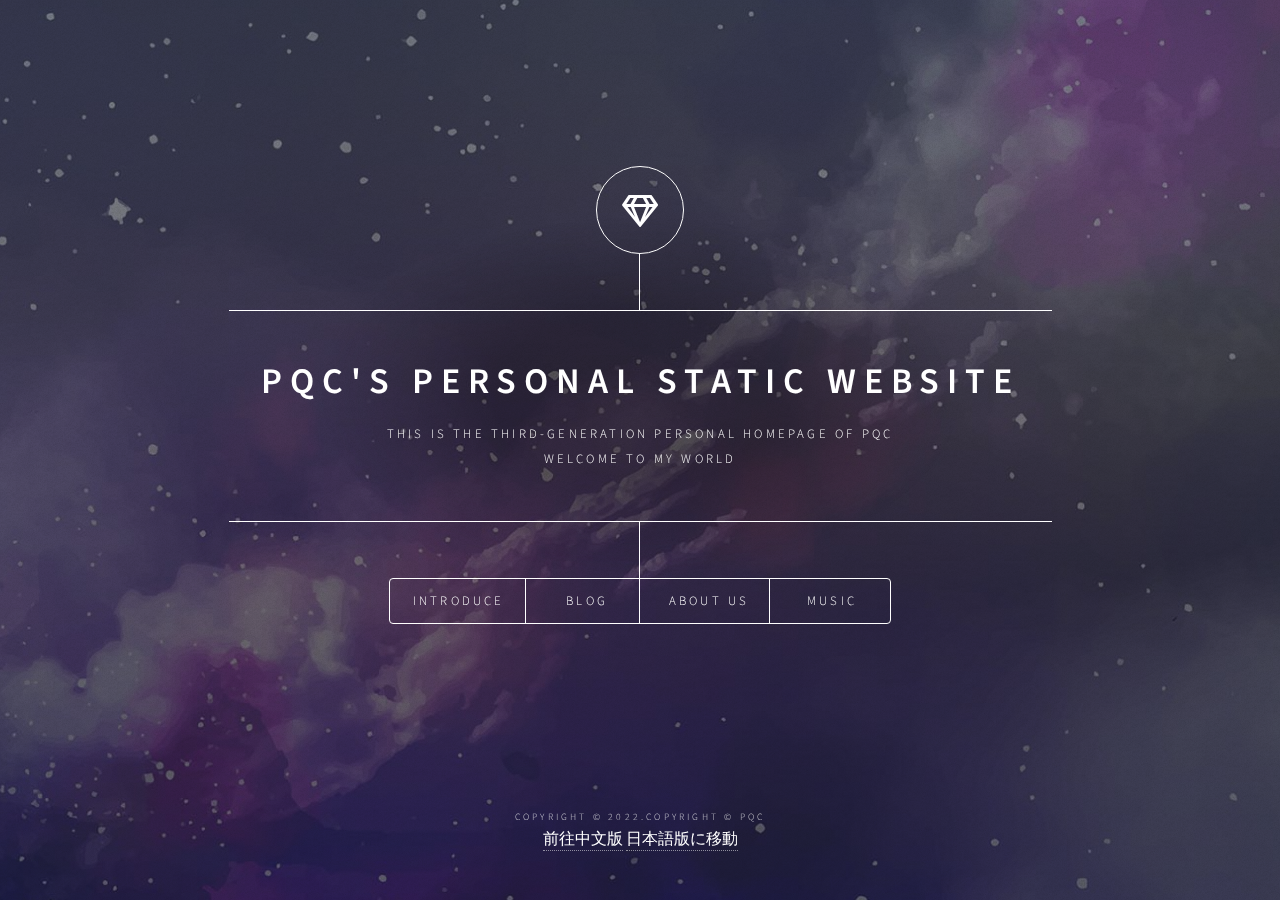
==== index-en.html @ 7cfd7436 "Add files via upload" ====
<!DOCTYPE HTML>
<html>
<head>
<title>Personal homepage of PQC</title>
<link rel="shortcut icon" href="images/favicon.ico" type="images/favicon.ico">
<meta charset="utf-8" />
<meta name="viewport" content="width=device-width, initial-scale=1, user-scalable=no" />
<link rel="stylesheet" href="assets/css/main.css" />
<noscript><link rel="stylesheet" href="assets/css/noscript.css" /></noscript>
</head>
<body class="is-preload">

<!-- Wrapper -->
<div id="wrapper">

	<!-- Header -->
		<header id="header">
			<div class="logo">
				<span class="icon fa-gem"></span>
			</div>
			<div class="content">
				<div class="inner">
					<h1>PQC's personal static website</h1>
					<p>This is the third-generation personal homepage of PQC<br />
					Welcome to my world</p>
				</div>
			</div>
			<nav>
				<ul>
					<li><a href="#intro">introduce</a></li>
					<li><a href="#work">blog</a></li>
					<li><a href="#about">about Us</a></li>
					<li><a href="#music">music</a></li>
					<!--<li><a href="#elements">Elements</a></li>-->
				</ul>
			</nav>
		</header>

	<!-- Main -->
		<div id="main">

			<!-- Intro -->
				<article id="intro">
					<h2 class="major">introduce</h2>
					<span class="image main"><img src="images/pic01.jpg" alt="" /></span>
					<p>This is the third-generation personal homepage of PQC, established after chinananjingpqc.ml and njpqc.rth1.me
		  <p>Therefore, this website is of commemorative significance. At the same time, this website is jointly developed by yyx&pqc. Thank you to all those who have contributed to this website. Thank you!</p>
					<video src="no.mp4" controls="controls">
				</article>

			<!-- Work -->
				<article id="work">
					<h2 class="major">blog</h2>
					<span class="image main"><img src="images/pic02.jpg" alt="" /></span>
					<p>This website is sent out in sync with all my personal homepages</p>
					<p>Thank you for your support of this website</p>
					<h1>Ask God</h1>
					<p>I always want to ask, I want to be good, but why is it so hard!</p>
					<h1>Speech</h1>
					<p>Hello everyone, the theme of my speech today is "Insects", the book says: "When scarabs choose their own food, they first use the serrated top shell to dig a few times, and then do a search to remove impurities. The scarab uses its front legs to gather the food between the four legs under the abdomen, and the four curved hind legs press lightly, the food becomes a spherical shape, and the food is gently pressed by the four feet while rocking." The scarab beetle in Made their own food so carefully, made into a ball to make it easier for them to roll, but when they worked so hard to do it, an uninvited guest snatched it away as if its an effort A joke to him, as did the author of "Insects", when Fabre was 3 years old, he was fostered at his grandparents' house, sleeping with sheep in the winter, and at 6 years old, in order to increase the family income, he helped to look after the ducklings , left home alone at the age of 14 to sell lemons and work as a railway worker to support himself, not only in his youth but also in his later years. At the age of 46, he borrowed money from Miller. In order to support a family of seven, the burden was very heavy. At the age of 77, because of imitations on the market, the royalties were reduced, and his life was in trouble. Don't you want to be like the scarab, he worked very hard, and the fact gave him so much sadness, and in such a predicament, at the age of 86 At the time, Fabre completed the creation of the eleventh chapter of "Insects".</p>
					<p>And we are sitting in a bright and bright classroom with a worry-free learning mood and a generous and thick textbook. What reason do we have for not studying hard? In the movie "Changjin Lake", the soldiers dressed in single clothes and cloth shoes fought bravely in the cold environment of more than 30 degrees below zero. There were planes on board for reconnaissance, and enemy troops were stationed in front of them. They rested in the cold and ate raw potatoes. , Some people even gnawed their teeth, but in the end, the Volunteer Army not only defeated the "United Nations Army" led by MacArthur who underestimated the enemy, routed 400 kilometers from the Yalu River and stabilized the front near the 38th parallel. It also gave the United States its first defeat since the founding of the nation. If the Volunteers did not have steel will and optimism, how could they have won this battle? If Fabre did not have strong will and optimism, how could he have completed the masterpiece "Insects" at such a time of embarrassment? So if we don't have the spirit of not giving up and optimism, how can we get good grades in school? So shouldn't we study hard and strive to be the pillars of the country?</p>
					<p>This concludes my speech, thank you all for listening, thank you!</p>
</article>

			<!-- About -->
				<article id="about">
					<h2 class="major">about Us</h2>
					<span class="image main"><img src="images/pic03.jpg" alt="" /></span>
				  <p>You are welcome to tell us the mistakes and areas that need to be improved by e-mail,</p>
					<p>Let us better manage this website.</p>
					<p>Our contact information is haha.54321@qq.com </p>
				</article>
			
			<!-- error -->
				<article id="error">
					<h2 class="major">Oops, there's an error on the site</h2>
					<span class="image main"><img src="images/pic04.jpg" alt="" /></span>
					<p>Please return to the main site or refresh the page to try it!</p>
				</article>
				
			<!-- music -->
				<article id="music">
					<h2 class="major">Music</h2>
					<p>Last Christmas-Taylor Swift</p>
					<audio src="media/lc.mp3" controls="controls"></audio>
					<p>Chengdu - Zhao Lei</p>
					<audio src="media/chengdu.mp3" controls="controls"></audio>
					<p>More songs will continue to be updated, so stay tuned...</p>
					<a href="#musiconline" >Go to Music (Online Version)</a>
				</article>
					
			<!-- musiconline -->
				<article id="musiconline">
					<h2 class="major">Music (Online Version)</h2>
					<p>QiFengLe-MaiLaJiaoYeYongQuan</p>
					<iframe frameborder="no" border="0" marginwidth="0" marginheight="0" width=280 height=52 src="//music.163.com/outchain/player?type=2&id=1330348068&auto=0&height=32"></iframe>
					<p>&nbsp;</p>
					<p>More songs will continue to be updated, so stay tuned...</p>
					<a href="#music" >Go to music</a>
				</article>

			<!-- Contact -->
				<article id="contact">
					<h2 class="major">联系我们</h2>
					<form method="post" action="#">
						<div class="fields">
							<div class="field half">
								<label for="name">姓名</label>
								<input type="text" name="name" id="name" />
							</div>
							<div class="field half">
								<label for="email">邮箱地址</label>
								<input type="text" name="email" id="email" />
							</div>
							<div class="field">
								<label for="message">信息</label>
								<textarea name="message" id="message" rows="4"></textarea>
							</div>
						</div>
						<ul class="actions">
							<li><input type="submit" value="发送信息" class="primary" /></li>
							<li><input type="reset" value="清除所有信息" /></li>
						</ul>
					</form>
					<ul class="icons">
						<li><a href="#" class="icon brands fa-twitter"><span class="label">推特</span></a></li>
						<li><a href="#" class="icon brands fa-facebook-f"><span class="label">脸书</span></a></li>
						<li><a href="#" class="icon brands fa-instagram"><span class="label">照片墙</span></a></li>
						<li><a href="#" class="icon brands fa-github"><span class="label">GitHub</span></a></li>
					</ul>
				</article>

			<!-- Elements -->
				<article id="elements">
					<h2 class="major">Elements</h2>

					<section>
						<h3 class="major">Text</h3>
						<p>This is <b>bold</b> and this is <strong>strong</strong>. This is <i>italic</i> and this is <em>emphasized</em>.
						This is <sup>superscript</sup> text and this is <sub>subscript</sub> text.
						This is <u>underlined</u> and this is code: <code>for (;;) { ... }</code>. Finally, <a href="#">this is a link</a>.</p>
						<hr />
						<h2>Heading Level 2</h2>
						<h3>Heading Level 3</h3>
						<h4>Heading Level 4</h4>
						<h5>Heading Level 5</h5>
						<h6>Heading Level 6</h6>
						<hr />
						<h4>Blockquote</h4>
						<blockquote>Fringilla nisl. Donec accumsan interdum nisi, quis tincidunt felis sagittis eget tempus euismod. Vestibulum ante ipsum primis in faucibus vestibulum. Blandit adipiscing eu felis iaculis volutpat ac adipiscing accumsan faucibus. Vestibulum ante ipsum primis in faucibus lorem ipsum dolor sit amet nullam adipiscing eu felis.</blockquote>
						<h4>Preformatted</h4>
						<pre><code>i = 0;

while (!deck.isInOrder()) {
print 'Iteration ' + i;
deck.shuffle();
i++;
}

print 'It took ' + i + ' iterations to sort the deck.';</code></pre>
					</section>

					<section>
						<h3 class="major">Lists</h3>

						<h4>Unordered</h4>
						<ul>
							<li>Dolor pulvinar etiam.</li>
							<li>Sagittis adipiscing.</li>
							<li>Felis enim feugiat.</li>
						</ul>

						<h4>Alternate</h4>
						<ul class="alt">
							<li>Dolor pulvinar etiam.</li>
							<li>Sagittis adipiscing.</li>
							<li>Felis enim feugiat.</li>
						</ul>

						<h4>Ordered</h4>
						<ol>
							<li>Dolor pulvinar etiam.</li>
							<li>Etiam vel felis viverra.</li>
							<li>Felis enim feugiat.</li>
							<li>Dolor pulvinar etiam.</li>
							<li>Etiam vel felis lorem.</li>
							<li>Felis enim et feugiat.</li>
						</ol>
						<h4>Icons</h4>
						<ul class="icons">
							<li><a href="#" class="icon brands fa-twitter"><span class="label">Twitter</span></a></li>
							<li><a href="#" class="icon brands fa-facebook-f"><span class="label">Facebook</span></a></li>
							<li><a href="#" class="icon brands fa-instagram"><span class="label">Instagram</span></a></li>
							<li><a href="#" class="icon brands fa-github"><span class="label">Github</span></a></li>
						</ul>

						<h4>Actions</h4>
						<ul class="actions">
							<li><a href="#" class="button primary">Default</a></li>
							<li><a href="#" class="button">Default</a></li>
						</ul>
						<ul class="actions stacked">
							<li><a href="#" class="button primary">Default</a></li>
							<li><a href="#" class="button">Default</a></li>
						</ul>
					</section>

					<section>
						<h3 class="major">Table</h3>
						<h4>Default</h4>
						<div class="table-wrapper">
							<table>
								<thead>
									<tr>
										<th>Name</th>
										<th>Description</th>
										<th>Price</th>
									</tr>
								</thead>
								<tbody>
									<tr>
										<td>Item One</td>
										<td>Ante turpis integer aliquet porttitor.</td>
										<td>29.99</td>
									</tr>
									<tr>
										<td>Item Two</td>
										<td>Vis ac commodo adipiscing arcu aliquet.</td>
										<td>19.99</td>
									</tr>
									<tr>
										<td>Item Three</td>
										<td> Morbi faucibus arcu accumsan lorem.</td>
										<td>29.99</td>
									</tr>
									<tr>
										<td>Item Four</td>
										<td>Vitae integer tempus condimentum.</td>
										<td>19.99</td>
									</tr>
									<tr>
										<td>Item Five</td>
										<td>Ante turpis integer aliquet porttitor.</td>
										<td>29.99</td>
									</tr>
								</tbody>
								<tfoot>
									<tr>
										<td colspan="2"></td>
										<td>100.00</td>
									</tr>
								</tfoot>
							</table>
						</div>

						<h4>Alternate</h4>
						<div class="table-wrapper">
							<table class="alt">
								<thead>
									<tr>
										<th>Name</th>
										<th>Description</th>
										<th>Price</th>
									</tr>
								</thead>
								<tbody>
									<tr>
										<td>Item One</td>
										<td>Ante turpis integer aliquet porttitor.</td>
										<td>29.99</td>
									</tr>
									<tr>
										<td>Item Two</td>
										<td>Vis ac commodo adipiscing arcu aliquet.</td>
										<td>19.99</td>
									</tr>
									<tr>
										<td>Item Three</td>
										<td> Morbi faucibus arcu accumsan lorem.</td>
										<td>29.99</td>
									</tr>
									<tr>
										<td>Item Four</td>
										<td>Vitae integer tempus condimentum.</td>
										<td>19.99</td>
									</tr>
									<tr>
										<td>Item Five</td>
										<td>Ante turpis integer aliquet porttitor.</td>
										<td>29.99</td>
									</tr>
								</tbody>
								<tfoot>
									<tr>
										<td colspan="2"></td>
										<td>100.00</td>
									</tr>
								</tfoot>
							</table>
						</div>
					</section>

					<section>
						<h3 class="major">Buttons</h3>
						<ul class="actions">
							<li><a href="#" class="button primary">Primary</a></li>
							<li><a href="#" class="button">Default</a></li>
						</ul>
						<ul class="actions">
							<li><a href="#" class="button">Default</a></li>
							<li><a href="#" class="button small">Small</a></li>
						</ul>
						<ul class="actions">
							<li><a href="#" class="button primary icon solid fa-download">Icon</a></li>
							<li><a href="#" class="button icon solid fa-download">Icon</a></li>
						</ul>
						<ul class="actions">
							<li><span class="button primary disabled">Disabled</span></li>
							<li><span class="button disabled">Disabled</span></li>
						</ul>
					</section>

					<section>
						<h3 class="major">Form</h3>
						<form method="post" action="#">
							<div class="fields">
								<div class="field half">
									<label for="demo-name">Name</label>
									<input type="text" name="demo-name" id="demo-name" value="" placeholder="Jane Doe" />
								</div>
								<div class="field half">
									<label for="demo-email">Email</label>
									<input type="email" name="demo-email" id="demo-email" value="" placeholder="jane@abc.com" />
								</div>
								<div class="field">
									<label for="demo-category">Category</label>
									<select name="demo-category" id="demo-category">
										<option value="">-</option>
										<option value="1">Manufacturing</option>
										<option value="1">Shipping</option>
										<option value="1">Administration</option>
										<option value="1">Human Resources</option>
									</select>
								</div>
								<div class="field half">
									<input type="radio" id="demo-priority-low" name="demo-priority" checked>
									<label for="demo-priority-low">Low</label>
								</div>
								<div class="field half">
									<input type="radio" id="demo-priority-high" name="demo-priority">
									<label for="demo-priority-high">High</label>
								</div>
								<div class="field half">
									<input type="checkbox" id="demo-copy" name="demo-copy">
									<label for="demo-copy">Email me a copy</label>
								</div>
								<div class="field half">
									<input type="checkbox" id="demo-human" name="demo-human" checked>
									<label for="demo-human">Not a robot</label>
								</div>
								<div class="field">
									<label for="demo-message">Message</label>
									<textarea name="demo-message" id="demo-message" placeholder="Enter your message" rows="6"></textarea>
								</div>
							</div>
							<ul class="actions">
								<li><input type="submit" value="Send Message" class="primary" /></li>
								<li><input type="reset" value="Reset" /></li>
							</ul>
						</form>
					</section>

				</article>

		</div>

	<!-- Footer -->
		<footer id="footer">
			<iframe allowtransparency="true" frameborder="0" width="317" height="28" scrolling="no" src="//tianqi.2345.com/plugin/widget/index.htm?s=3&z=1&t=1&v=0&d=1&bd=0&k=&f=ffffff&ltf=009944&htf=cc0000&q=1&e=1&a=1&c=54511&w=317&h=28&align=center"></iframe>
			<p class="copyright">Copyright &copy; 2022.Copyright © PQC</p>
			<a href="http://www.chinananjingpqc.tk/index.html" >前往中文版</a>
			<a href="http://www.chinananjingpqc.tk/index-jp.html" >日本語版に移動</a>
		</footer>
		

</div>

<!-- BG -->
<div id="bg"></div>

<!-- Scripts -->
<script src="assets/js/jquery.min.js"></script>
<script src="assets/js/browser.min.js"></script>
<script src="assets/js/breakpoints.min.js"></script>
<script src="assets/js/util.js"></script>
<script src="assets/js/main.js"></script>

</body>
</html>
---- assets/css/main.css ----
@import url(fontawesome-all.min.css);
@import url("https://fonts.googleapis.com/css?family=Source+Sans+Pro:300italic,600italic,300,600");


html, body, div, span, applet, object,
iframe, h1, h2, h3, h4, h5, h6, p, blockquote,
pre, a, abbr, acronym, address, big, cite,
code, del, dfn, em, img, ins, kbd, q, s, samp,
small, strike, strong, sub, sup, tt, var, b,
u, i, center, dl, dt, dd, ol, ul, li, fieldset,
form, label, legend, table, caption, tbody,
tfoot, thead, tr, th, td, article, aside,
canvas, details, embed, figure, figcaption,
footer, header, hgroup, menu, nav, output, ruby,
section, summary, time, mark, audio, video {
	margin: 0;
	padding: 0;
	border: 0;
	font-size: 100%;
	font: inherit;
	vertical-align: baseline;}

article, aside, details, figcaption, figure,
footer, header, hgroup, menu, nav, section {
	display: block;}

body {
	line-height: 1;
}

ol, ul {
	list-style: none;
}

blockquote, q {
	quotes: none;
}

	blockquote:before, blockquote:after, q:before, q:after {
		content: '';
		content: none;
	}
.tlinks{text-indent:-9999px;height:0;line-height:0;font-size:0;overflow:hidden;}

table {
	border-collapse: collapse;
	border-spacing: 0;
}

body {
	-webkit-text-size-adjust: none;
}

mark {
	background-color: transparent;
	color: inherit;
}

input::-moz-focus-inner {
	border: 0;
	padding: 0;
}

input, select, textarea {
	-moz-appearance: none;
	-webkit-appearance: none;
	-ms-appearance: none;
	appearance: none;
}

/* Basic */

	@-ms-viewport {
		width: device-width;
	}

	@media screen and (max-width: 480px) {

		html, body {
			min-width: 320px;
		}

	}

	html {
		box-sizing: border-box;
	}

	*, *:before, *:after {
		box-sizing: inherit;
	}

	body {
		background: #1b1f22;
	}

		body.is-preload *, body.is-preload *:before, body.is-preload *:after {
			-moz-animation: none !important;
			-webkit-animation: none !important;
			-ms-animation: none !important;
			animation: none !important;
			-moz-transition: none !important;
			-webkit-transition: none !important;
			-ms-transition: none !important;
			transition: none !important;
		}

/* Type */

	html {
		font-size: 16pt;
	}

		@media screen and (max-width: 1680px) {

			html {
				font-size: 12pt;
			}

		}

		@media screen and (max-width: 736px) {

			html {
				font-size: 11pt;
			}

		}

		@media screen and (max-width: 360px) {

			html {
				font-size: 10pt;
			}

		}

	body, input, select, textarea {
		color: #ffffff;
		font-family: "Source Sans Pro", sans-serif;
		font-weight: 300;
		font-size: 1rem;
		line-height: 1.65;
	}

	a {
		-moz-transition: color 0.2s ease-in-out, background-color 0.2s ease-in-out, border-bottom-color 0.2s ease-in-out;
		-webkit-transition: color 0.2s ease-in-out, background-color 0.2s ease-in-out, border-bottom-color 0.2s ease-in-out;
		-ms-transition: color 0.2s ease-in-out, background-color 0.2s ease-in-out, border-bottom-color 0.2s ease-in-out;
		transition: color 0.2s ease-in-out, background-color 0.2s ease-in-out, border-bottom-color 0.2s ease-in-out;
		border-bottom: dotted 1px rgba(255, 255, 255, 0.5);
		text-decoration: none;
		color: inherit;
	}

		a:hover {
			border-bottom-color: transparent;
		}

	strong, b {
		color: #ffffff;
		font-weight: 600;
	}

	em, i {
		font-style: italic;
	}

	p {
		margin: 0 0 2rem 0;
	}

	h1, h2, h3, h4, h5, h6 {
		color: #ffffff;
		font-weight: 600;
		line-height: 1.5;
		margin: 0 0 1rem 0;
		text-transform: uppercase;
		letter-spacing: 0.2rem;
	}

		h1 a, h2 a, h3 a, h4 a, h5 a, h6 a {
			color: inherit;
			text-decoration: none;
		}

		h1.major, h2.major, h3.major, h4.major, h5.major, h6.major {
			border-bottom: solid 1px #ffffff;
			width: -moz-max-content;
			width: -webkit-max-content;
			width: -ms-max-content;
			width: max-content;
			padding-bottom: 0.5rem;
			margin: 0 0 2rem 0;
		}

	h1 {
		font-size: 2.25rem;
		line-height: 1.3;
		letter-spacing: 0.5rem;
	}

	h2 {
		font-size: 1.5rem;
		line-height: 1.4;
		letter-spacing: 0.5rem;
	}

	h3 {
		font-size: 1rem;
	}

	h4 {
		font-size: 0.8rem;
	}

	h5 {
		font-size: 0.7rem;
	}

	h6 {
		font-size: 0.6rem;
	}

	@media screen and (max-width: 736px) {

		h1 {
			font-size: 1.75rem;
			line-height: 1.4;
		}

		h2 {
			font-size: 1.25em;
			line-height: 1.5;
		}

	}

	sub {
		font-size: 0.8rem;
		position: relative;
		top: 0.5rem;
	}

	sup {
		font-size: 0.8rem;
		position: relative;
		top: -0.5rem;
	}

	blockquote {
		border-left: solid 4px #ffffff;
		font-style: italic;
		margin: 0 0 2rem 0;
		padding: 0.5rem 0 0.5rem 2rem;
	}

	code {
		background: rgba(255, 255, 255, 0.075);
		border-radius: 4px;
		font-family: "Courier New", monospace;
		font-size: 0.9rem;
		margin: 0 0.25rem;
		padding: 0.25rem 0.65rem;
	}

	pre {
		-webkit-overflow-scrolling: touch;
		font-family: "Courier New", monospace;
		font-size: 0.9rem;
		margin: 0 0 2rem 0;
	}

		pre code {
			display: block;
			line-height: 1.75;
			padding: 1rem 1.5rem;
			overflow-x: auto;
		}

	hr {
		border: 0;
		border-bottom: solid 1px #ffffff;
		margin: 2.75rem 0;
	}

	.align-left {
		text-align: left;
	}

	.align-center {
		text-align: center;
	}

	.align-right {
		text-align: right;
	}

/* Form */

	form {
		margin: 0 0 2rem 0;
	}

		form > :last-child {
			margin-bottom: 0;
		}

		form > .fields {
			display: -moz-flex;
			display: -webkit-flex;
			display: -ms-flex;
			display: flex;
			-moz-flex-wrap: wrap;
			-webkit-flex-wrap: wrap;
			-ms-flex-wrap: wrap;
			flex-wrap: wrap;
			width: calc(100% + 3rem);
			margin: -1.5rem 0 2rem -1.5rem;
		}

			form > .fields > .field {
				-moz-flex-grow: 0;
				-webkit-flex-grow: 0;
				-ms-flex-grow: 0;
				flex-grow: 0;
				-moz-flex-shrink: 0;
				-webkit-flex-shrink: 0;
				-ms-flex-shrink: 0;
				flex-shrink: 0;
				padding: 1.5rem 0 0 1.5rem;
				width: calc(100% - 1.5rem);
			}

				form > .fields > .field.half {
					width: calc(50% - 0.75rem);
				}

				form > .fields > .field.third {
					width: calc(100%/3 - 0.5rem);
				}

				form > .fields > .field.quarter {
					width: calc(25% - 0.375rem);
				}

		@media screen and (max-width: 480px) {

			form > .fields {
				width: calc(100% + 3rem);
				margin: -1.5rem 0 2rem -1.5rem;
			}

				form > .fields > .field {
					padding: 1.5rem 0 0 1.5rem;
					width: calc(100% - 1.5rem);
				}

					form > .fields > .field.half {
						width: calc(100% - 1.5rem);
					}

					form > .fields > .field.third {
						width: calc(100% - 1.5rem);
					}

					form > .fields > .field.quarter {
						width: calc(100% - 1.5rem);
					}

		}

	label {
		color: #ffffff;
		display: block;
		font-size: 0.8rem;
		font-weight: 300;
		letter-spacing: 0.2rem;
		line-height: 1.5;
		margin: 0 0 1rem 0;
		text-transform: uppercase;
	}

	input[type="text"],
	input[type="password"],
	input[type="email"],
	input[type="tel"],
	select,
	textarea {
		-moz-appearance: none;
		-webkit-appearance: none;
		-ms-appearance: none;
		appearance: none;
		-moz-transition: border-color 0.2s ease-in-out, box-shadow 0.2s ease-in-out, background-color 0.2s ease-in-out;
		-webkit-transition: border-color 0.2s ease-in-out, box-shadow 0.2s ease-in-out, background-color 0.2s ease-in-out;
		-ms-transition: border-color 0.2s ease-in-out, box-shadow 0.2s ease-in-out, background-color 0.2s ease-in-out;
		transition: border-color 0.2s ease-in-out, box-shadow 0.2s ease-in-out, background-color 0.2s ease-in-out;
		background-color: transparent;
		border-radius: 4px;
		border: solid 1px #ffffff;
		color: inherit;
		display: block;
		outline: 0;
		padding: 0 1rem;
		text-decoration: none;
		width: 100%;
	}

		input[type="text"]:invalid,
		input[type="password"]:invalid,
		input[type="email"]:invalid,
		input[type="tel"]:invalid,
		select:invalid,
		textarea:invalid {
			box-shadow: none;
		}

		input[type="text"]:focus,
		input[type="password"]:focus,
		input[type="email"]:focus,
		input[type="tel"]:focus,
		select:focus,
		textarea:focus {
			background: rgba(255, 255, 255, 0.075);
			border-color: #ffffff;
			box-shadow: 0 0 0 1px #ffffff;
		}

	select {
		background-image: url("data:image/svg+xml;charset=utf8,%3Csvg xmlns='http://www.w3.org/2000/svg' width='40' height='40' preserveAspectRatio='none' viewBox='0 0 40 40'%3E%3Cpath d='M9.4,12.3l10.4,10.4l10.4-10.4c0.2-0.2,0.5-0.4,0.9-0.4c0.3,0,0.6,0.1,0.9,0.4l3.3,3.3c0.2,0.2,0.4,0.5,0.4,0.9 c0,0.4-0.1,0.6-0.4,0.9L20.7,31.9c-0.2,0.2-0.5,0.4-0.9,0.4c-0.3,0-0.6-0.1-0.9-0.4L4.3,17.3c-0.2-0.2-0.4-0.5-0.4-0.9 c0-0.4,0.1-0.6,0.4-0.9l3.3-3.3c0.2-0.2,0.5-0.4,0.9-0.4S9.1,12.1,9.4,12.3z' fill='%23ffffff' /%3E%3C/svg%3E");
		background-size: 1.25rem;
		background-repeat: no-repeat;
		background-position: calc(100% - 1rem) center;
		height: 2.75rem;
		padding-right: 2.75rem;
		text-overflow: ellipsis;
	}

		select option {
			color: #ffffff;
			background: #1b1f22;
		}

		select:focus::-ms-value {
			background-color: transparent;
		}

		select::-ms-expand {
			display: none;
		}

	input[type="text"],
	input[type="password"],
	input[type="email"],
	select {
		height: 2.75rem;
	}

	textarea {
		padding: 0.75rem 1rem;
	}

	input[type="checkbox"],
	input[type="radio"] {
		-moz-appearance: none;
		-webkit-appearance: none;
		-ms-appearance: none;
		appearance: none;
		display: block;
		float: left;
		margin-right: -2rem;
		opacity: 0;
		width: 1rem;
		z-index: -1;
	}

		input[type="checkbox"] + label,
		input[type="radio"] + label {
			text-decoration: none;
			-moz-user-select: none;
			-webkit-user-select: none;
			-ms-user-select: none;
			user-select: none;
			color: #ffffff;
			cursor: pointer;
			display: inline-block;
			font-size: 0.8rem;
			font-weight: 300;
			margin: 0 0 0.5rem 0;
			padding-left: 2.65rem;
			padding-right: 0.75rem;
			position: relative;
		}

			input[type="checkbox"] + label:before,
			input[type="radio"] + label:before {
				-moz-osx-font-smoothing: grayscale;
				-webkit-font-smoothing: antialiased;
				display: inline-block;
				font-style: normal;
				font-variant: normal;
				text-rendering: auto;
				line-height: 1;
				text-transform: none !important;
				font-family: 'Font Awesome 5 Free';
				font-weight: 900;
			}

			input[type="checkbox"] + label:before,
			input[type="radio"] + label:before {
				-moz-transition: border-color 0.2s ease-in-out, box-shadow 0.2s ease-in-out, background-color 0.2s ease-in-out;
				-webkit-transition: border-color 0.2s ease-in-out, box-shadow 0.2s ease-in-out, background-color 0.2s ease-in-out;
				-ms-transition: border-color 0.2s ease-in-out, box-shadow 0.2s ease-in-out, background-color 0.2s ease-in-out;
				transition: border-color 0.2s ease-in-out, box-shadow 0.2s ease-in-out, background-color 0.2s ease-in-out;
				border-radius: 4px;
				border: solid 1px #ffffff;
				content: '';
				display: inline-block;
				height: 1.65rem;
				left: 0;
				line-height: 1.65rem;
				position: absolute;
				text-align: center;
				top: -0.15rem;
				width: 1.65rem;
			}

		input[type="checkbox"]:checked + label:before,
		input[type="radio"]:checked + label:before {
			background: #ffffff !important;
			border-color: #ffffff !important;
			color: #1b1f22;
			content: '\f00c';
		}

		input[type="checkbox"]:focus + label:before,
		input[type="radio"]:focus + label:before {
			background: rgba(255, 255, 255, 0.075);
			border-color: #ffffff;
			box-shadow: 0 0 0 1px #ffffff;
		}

	input[type="checkbox"] + label:before {
		border-radius: 4px;
	}

	input[type="radio"] + label:before {
		border-radius: 100%;
	}

	::-webkit-input-placeholder {
		color: rgba(255, 255, 255, 0.5) !important;
		opacity: 1.0;
	}

	:-moz-placeholder {
		color: rgba(255, 255, 255, 0.5) !important;
		opacity: 1.0;
	}

	::-moz-placeholder {
		color: rgba(255, 255, 255, 0.5) !important;
		opacity: 1.0;
	}

	:-ms-input-placeholder {
		color: rgba(255, 255, 255, 0.5) !important;
		opacity: 1.0;
	}

	.formerize-placeholder {
		color: rgba(255, 255, 255, 0.5) !important;
		opacity: 1.0;
	}

/* Box */

	.box {
		border-radius: 4px;
		border: solid 1px #ffffff;
		margin-bottom: 2rem;
		padding: 1.5em;
	}

		.box > :last-child,
		.box > :last-child > :last-child,
		.box > :last-child > :last-child > :last-child {
			margin-bottom: 0;
		}

		.box.alt {
			border: 0;
			border-radius: 0;
			padding: 0;
		}

/* Icon */

	.icon {
		text-decoration: none;
		border-bottom: none;
		position: relative;
	}

		.icon:before {
			-moz-osx-font-smoothing: grayscale;
			-webkit-font-smoothing: antialiased;
			display: inline-block;
			font-style: normal;
			font-variant: normal;
			text-rendering: auto;
			line-height: 1;
			text-transform: none !important;
			font-family: 'Font Awesome 5 Free';
			font-weight: 400;
		}

		.icon > .label {
			display: none;
		}

		.icon:before {
			line-height: inherit;
		}

		.icon.solid:before {
			font-weight: 900;
		}

		.icon.brands:before {
			font-family: 'Font Awesome 5 Brands';
		}

/* Image */

	.image {
		border-radius: 4px;
		border: 0;
		display: inline-block;
		position: relative;
	}

		.image:before {
			pointer-events: none;
			background-image: url("../../images/overlay.png");
			background-color: rgba(19, 21, 25, 0.5);
			border-radius: 4px;
			content: '';
			display: block;
			height: 100%;
			left: 0;
			opacity: 0.5;
			position: absolute;
			top: 0;
			width: 100%;
		}

		.image img {
			border-radius: 4px;
			display: block;
		}

		.image.left, .image.right {
			max-width: 40%;
		}

			.image.left img, .image.right img {
				width: 100%;
			}

		.image.left {
			float: left;
			padding: 0 1.5em 1em 0;
			top: 0.25em;
		}

		.image.right {
			float: right;
			padding: 0 0 1em 1.5em;
			top: 0.25em;
		}

		.image.fit {
			display: block;
			margin: 0 0 2rem 0;
			width: 100%;
		}

			.image.fit img {
				width: 100%;
			}

		.image.main {
			display: block;
			margin: 2.5rem 0;
			width: 100%;
		}

			.image.main img {
				width: 100%;
			}

		@media screen and (max-width: 736px) {

			.image.main {
				margin: 2rem 0;
			}

		}

		@media screen and (max-width: 480px) {

			.image.main {
				margin: 1.5rem 0;
			}

		}

/* List */

	ol {
		list-style: decimal;
		margin: 0 0 2rem 0;
		padding-left: 1.25em;
	}

		ol li {
			padding-left: 0.25em;
		}

	ul {
		list-style: disc;
		margin: 0 0 2rem 0;
		padding-left: 1em;
	}

		ul li {
			padding-left: 0.5em;
		}

		ul.alt {
			list-style: none;
			padding-left: 0;
		}

			ul.alt li {
				border-top: solid 1px #ffffff;
				padding: 0.5em 0;
			}

				ul.alt li:first-child {
					border-top: 0;
					padding-top: 0;
				}

	dl {
		margin: 0 0 2rem 0;
	}

		dl dt {
			display: block;
			font-weight: 600;
			margin: 0 0 1rem 0;
		}

		dl dd {
			margin-left: 2rem;
		}

/* Actions */

	ul.actions {
		display: -moz-flex;
		display: -webkit-flex;
		display: -ms-flex;
		display: flex;
		cursor: default;
		list-style: none;
		margin-left: -1rem;
		padding-left: 0;
	}

		ul.actions li {
			padding: 0 0 0 1rem;
			vertical-align: middle;
		}

		ul.actions.special {
			-moz-justify-content: center;
			-webkit-justify-content: center;
			-ms-justify-content: center;
			justify-content: center;
			width: 100%;
			margin-left: 0;
		}

			ul.actions.special li:first-child {
				padding-left: 0;
			}

		ul.actions.stacked {
			-moz-flex-direction: column;
			-webkit-flex-direction: column;
			-ms-flex-direction: column;
			flex-direction: column;
			margin-left: 0;
		}

			ul.actions.stacked li {
				padding: 1.3rem 0 0 0;
			}

				ul.actions.stacked li:first-child {
					padding-top: 0;
				}

		ul.actions.fit {
			width: calc(100% + 1rem);
		}

			ul.actions.fit li {
				-moz-flex-grow: 1;
				-webkit-flex-grow: 1;
				-ms-flex-grow: 1;
				flex-grow: 1;
				-moz-flex-shrink: 1;
				-webkit-flex-shrink: 1;
				-ms-flex-shrink: 1;
				flex-shrink: 1;
				width: 100%;
			}

				ul.actions.fit li > * {
					width: 100%;
				}

			ul.actions.fit.stacked {
				width: 100%;
			}

		@media screen and (max-width: 480px) {

			ul.actions:not(.fixed) {
				-moz-flex-direction: column;
				-webkit-flex-direction: column;
				-ms-flex-direction: column;
				flex-direction: column;
				margin-left: 0;
				width: 100% !important;
			}

				ul.actions:not(.fixed) li {
					-moz-flex-grow: 1;
					-webkit-flex-grow: 1;
					-ms-flex-grow: 1;
					flex-grow: 1;
					-moz-flex-shrink: 1;
					-webkit-flex-shrink: 1;
					-ms-flex-shrink: 1;
					flex-shrink: 1;
					padding: 1rem 0 0 0;
					text-align: center;
					width: 100%;
				}

					ul.actions:not(.fixed) li > * {
						width: 100%;
					}

					ul.actions:not(.fixed) li:first-child {
						padding-top: 0;
					}

					ul.actions:not(.fixed) li input[type="submit"],
					ul.actions:not(.fixed) li input[type="reset"],
					ul.actions:not(.fixed) li input[type="button"],
					ul.actions:not(.fixed) li button,
					ul.actions:not(.fixed) li .button {
						width: 100%;
					}

						ul.actions:not(.fixed) li input[type="submit"].icon:before,
						ul.actions:not(.fixed) li input[type="reset"].icon:before,
						ul.actions:not(.fixed) li input[type="button"].icon:before,
						ul.actions:not(.fixed) li button.icon:before,
						ul.actions:not(.fixed) li .button.icon:before {
							margin-left: -0.5em;
						}

		}

/* Icons */

	ul.icons {
		cursor: default;
		list-style: none;
		padding-left: 0;
	}

		ul.icons li {
			display: inline-block;
			padding: 0 0.75em 0 0;
		}

			ul.icons li:last-child {
				padding-right: 0;
			}

			ul.icons li a {
				border-radius: 100%;
				box-shadow: inset 0 0 0 1px #ffffff;
				display: inline-block;
				height: 2.25rem;
				line-height: 2.25rem;
				text-align: center;
				width: 2.25rem;
			}

				ul.icons li a:hover {
					background-color: rgba(255, 255, 255, 0.075);
				}

				ul.icons li a:active {
					background-color: rgba(255, 255, 255, 0.175);
				}

/* Table */

	.table-wrapper {
		-webkit-overflow-scrolling: touch;
		overflow-x: auto;
	}

	table {
		margin: 0 0 2rem 0;
		width: 100%;
	}

		table tbody tr {
			border: solid 1px #ffffff;
			border-left: 0;
			border-right: 0;
		}

			table tbody tr:nth-child(2n + 1) {
				background-color: rgba(255, 255, 255, 0.075);
			}

		table td {
			padding: 0.75em 0.75em;
		}

		table th {
			color: #ffffff;
			font-size: 0.9em;
			font-weight: 600;
			padding: 0 0.75em 0.75em 0.75em;
			text-align: left;
		}

		table thead {
			border-bottom: solid 2px #ffffff;
		}

		table tfoot {
			border-top: solid 2px #ffffff;
		}

		table.alt {
			border-collapse: separate;
		}

			table.alt tbody tr td {
				border: solid 1px #ffffff;
				border-left-width: 0;
				border-top-width: 0;
			}

				table.alt tbody tr td:first-child {
					border-left-width: 1px;
				}

			table.alt tbody tr:first-child td {
				border-top-width: 1px;
			}

			table.alt thead {
				border-bottom: 0;
			}

			table.alt tfoot {
				border-top: 0;
			}

/* Button */

	input[type="submit"],
	input[type="reset"],
	input[type="button"],
	button,
	.button {
		-moz-appearance: none;
		-webkit-appearance: none;
		-ms-appearance: none;
		appearance: none;
		-moz-transition: background-color 0.2s ease-in-out, color 0.2s ease-in-out;
		-webkit-transition: background-color 0.2s ease-in-out, color 0.2s ease-in-out;
		-ms-transition: background-color 0.2s ease-in-out, color 0.2s ease-in-out;
		transition: background-color 0.2s ease-in-out, color 0.2s ease-in-out;
		background-color: transparent;
		border-radius: 4px;
		border: 0;
		box-shadow: inset 0 0 0 1px #ffffff;
		color: #ffffff !important;
		cursor: pointer;
		display: inline-block;
		font-size: 0.8rem;
		font-weight: 300;
		height: 2.75rem;
		letter-spacing: 0.2rem;
		line-height: 2.75rem;
		outline: 0;
		padding: 0 1.25rem 0 1.35rem;
		text-align: center;
		text-decoration: none;
		text-transform: uppercase;
		white-space: nowrap;
	}

		input[type="submit"]:hover,
		input[type="reset"]:hover,
		input[type="button"]:hover,
		button:hover,
		.button:hover {
			background-color: rgba(255, 255, 255, 0.075);
		}

		input[type="submit"]:active,
		input[type="reset"]:active,
		input[type="button"]:active,
		button:active,
		.button:active {
			background-color: rgba(255, 255, 255, 0.175);
		}

		input[type="submit"].icon:before,
		input[type="reset"].icon:before,
		input[type="button"].icon:before,
		button.icon:before,
		.button.icon:before {
			margin-right: 0.5em;
		}

		input[type="submit"].fit,
		input[type="reset"].fit,
		input[type="button"].fit,
		button.fit,
		.button.fit {
			width: 100%;
		}

		input[type="submit"].small,
		input[type="reset"].small,
		input[type="button"].small,
		button.small,
		.button.small {
			font-size: 0.6rem;
			height: 2.0625rem;
			line-height: 2.0625rem;
		}

		input[type="submit"].primary,
		input[type="reset"].primary,
		input[type="button"].primary,
		button.primary,
		.button.primary {
			background-color: #ffffff;
			color: #1b1f22 !important;
			font-weight: 600;
		}

		input[type="submit"].disabled, input[type="submit"]:disabled,
		input[type="reset"].disabled,
		input[type="reset"]:disabled,
		input[type="button"].disabled,
		input[type="button"]:disabled,
		button.disabled,
		button:disabled,
		.button.disabled,
		.button:disabled {
			pointer-events: none;
			cursor: default;
			opacity: 0.25;
		}

	input[type="submit"],
	input[type="reset"],
	input[type="button"],
	button {
		line-height: calc(2.75rem - 2px);
	}

/* BG */

	#bg {
		-moz-transform: scale(1.0);
		-webkit-transform: scale(1.0);
		-ms-transform: scale(1.0);
		transform: scale(1.0);
		-webkit-backface-visibility: hidden;
		position: fixed;
		top: 0;
		left: 0;
		width: 100%;
		height: 100vh;
		z-index: 1;
	}

		#bg:before, #bg:after {
			content: '';
			display: block;
			position: absolute;
			top: 0;
			left: 0;
			width: 100%;
			height: 100%;
		}

		#bg:before {
			-moz-transition: background-color 2.5s ease-in-out;
			-webkit-transition: background-color 2.5s ease-in-out;
			-ms-transition: background-color 2.5s ease-in-out;
			transition: background-color 2.5s ease-in-out;
			-moz-transition-delay: 0.75s;
			-webkit-transition-delay: 0.75s;
			-ms-transition-delay: 0.75s;
			transition-delay: 0.75s;
			background-image: linear-gradient(to top, rgba(19, 21, 25, 0.5), rgba(19, 21, 25, 0.5)), url("../../images/overlay.png");
			background-size: auto,
 256px 256px;
			background-position: center,
 center;
			background-repeat: no-repeat,
 repeat;
			z-index: 2;
		}

		#bg:after {
			-moz-transform: scale(1.125);
			-webkit-transform: scale(1.125);
			-ms-transform: scale(1.125);
			transform: scale(1.125);
			-moz-transition: -moz-transform 0.325s ease-in-out, -moz-filter 0.325s ease-in-out;
			-webkit-transition: -webkit-transform 0.325s ease-in-out, -webkit-filter 0.325s ease-in-out;
			-ms-transition: -ms-transform 0.325s ease-in-out, -ms-filter 0.325s ease-in-out;
			transition: transform 0.325s ease-in-out, filter 0.325s ease-in-out;
			background-image: url("../../images/bg.jpg");
			background-position: center;
			background-size: cover;
			background-repeat: no-repeat;
			z-index: 1;
		}

		body.is-article-visible #bg:after {
			-moz-transform: scale(1.0825);
			-webkit-transform: scale(1.0825);
			-ms-transform: scale(1.0825);
			transform: scale(1.0825);
			-moz-filter: blur(0.2rem);
			-webkit-filter: blur(0.2rem);
			-ms-filter: blur(0.2rem);
			filter: blur(0.2rem);
		}

		body.is-preload #bg:before {
			background-color: #000000;
		}

/* Wrapper */

	#wrapper {
		display: -moz-flex;
		display: -webkit-flex;
		display: -ms-flex;
		display: flex;
		-moz-flex-direction: column;
		-webkit-flex-direction: column;
		-ms-flex-direction: column;
		flex-direction: column;
		-moz-align-items: center;
		-webkit-align-items: center;
		-ms-align-items: center;
		align-items: center;
		-moz-justify-content: space-between;
		-webkit-justify-content: space-between;
		-ms-justify-content: space-between;
		justify-content: space-between;
		position: relative;
		min-height: 100vh;
		width: 100%;
		padding: 4rem 2rem;
		z-index: 3;
	}

		#wrapper:before {
			content: '';
			display: block;
		}

		@media screen and (max-width: 1680px) {

			#wrapper {
				padding: 3rem 2rem;
			}

		}

		@media screen and (max-width: 736px) {

			#wrapper {
				padding: 2rem 1rem;
			}

		}

		@media screen and (max-width: 480px) {

			#wrapper {
				padding: 1rem;
			}

		}

/* Header */

	#header {
		display: -moz-flex;
		display: -webkit-flex;
		display: -ms-flex;
		display: flex;
		-moz-flex-direction: column;
		-webkit-flex-direction: column;
		-ms-flex-direction: column;
		flex-direction: column;
		-moz-align-items: center;
		-webkit-align-items: center;
		-ms-align-items: center;
		align-items: center;
		-moz-transition: -moz-transform 0.325s ease-in-out, -moz-filter 0.325s ease-in-out, opacity 0.325s ease-in-out;
		-webkit-transition: -webkit-transform 0.325s ease-in-out, -webkit-filter 0.325s ease-in-out, opacity 0.325s ease-in-out;
		-ms-transition: -ms-transform 0.325s ease-in-out, -ms-filter 0.325s ease-in-out, opacity 0.325s ease-in-out;
		transition: transform 0.325s ease-in-out, filter 0.325s ease-in-out, opacity 0.325s ease-in-out;
		background-image: -moz-radial-gradient(rgba(0, 0, 0, 0.25) 25%, rgba(0, 0, 0, 0) 55%);
		background-image: -webkit-radial-gradient(rgba(0, 0, 0, 0.25) 25%, rgba(0, 0, 0, 0) 55%);
		background-image: -ms-radial-gradient(rgba(0, 0, 0, 0.25) 25%, rgba(0, 0, 0, 0) 55%);
		background-image: radial-gradient(rgba(0, 0, 0, 0.25) 25%, rgba(0, 0, 0, 0) 55%);
		max-width: 100%;
		text-align: center;
	}

		#header > * {
			-moz-transition: opacity 0.325s ease-in-out;
			-webkit-transition: opacity 0.325s ease-in-out;
			-ms-transition: opacity 0.325s ease-in-out;
			transition: opacity 0.325s ease-in-out;
			position: relative;
			margin-top: 3.5rem;
		}

			#header > *:before {
				content: '';
				display: block;
				position: absolute;
				top: calc(-3.5rem - 1px);
				left: calc(50% - 1px);
				width: 1px;
				height: calc(3.5rem + 1px);
				background: #ffffff;
			}

		#header > :first-child {
			margin-top: 0;
		}

			#header > :first-child:before {
				display: none;
			}

		#header .logo {
			width: 5.5rem;
			height: 5.5rem;
			line-height: 5.5rem;
			border: solid 1px #ffffff;
			border-radius: 100%;
		}

			#header .logo .icon:before {
				font-size: 2rem;
			}

		#header .content {
			border-style: solid;
			border-color: #ffffff;
			border-top-width: 1px;
			border-bottom-width: 1px;
			max-width: 100%;
		}

			#header .content .inner {
				-moz-transition: max-height 0.75s ease, padding 0.75s ease, opacity 0.325s ease-in-out;
				-webkit-transition: max-height 0.75s ease, padding 0.75s ease, opacity 0.325s ease-in-out;
				-ms-transition: max-height 0.75s ease, padding 0.75s ease, opacity 0.325s ease-in-out;
				transition: max-height 0.75s ease, padding 0.75s ease, opacity 0.325s ease-in-out;
				-moz-transition-delay: 0.25s;
				-webkit-transition-delay: 0.25s;
				-ms-transition-delay: 0.25s;
				transition-delay: 0.25s;
				padding: 3rem 2rem;
				max-height: 40rem;
				overflow: hidden;
			}

				#header .content .inner > :last-child {
					margin-bottom: 0;
				}

			#header .content p {
				text-transform: uppercase;
				letter-spacing: 0.2rem;
				font-size: 0.8rem;
				line-height: 2;
			}

		#header nav ul {
			display: -moz-flex;
			display: -webkit-flex;
			display: -ms-flex;
			display: flex;
			margin-bottom: 0;
			list-style: none;
			padding-left: 0;
			border: solid 1px #ffffff;
			border-radius: 4px;
		}

			#header nav ul li {
				padding-left: 0;
				border-left: solid 1px #ffffff;
			}

				#header nav ul li:first-child {
					border-left: 0;
				}

				#header nav ul li a {
					display: block;
					min-width: 7.5rem;
					height: 2.75rem;
					line-height: 2.75rem;
					padding: 0 1.25rem 0 1.45rem;
					text-transform: uppercase;
					letter-spacing: 0.2rem;
					font-size: 0.8rem;
					border-bottom: 0;
				}

					#header nav ul li a:hover {
						background-color: rgba(255, 255, 255, 0.075);
					}

					#header nav ul li a:active {
						background-color: rgba(255, 255, 255, 0.175);
					}

		#header nav.use-middle:after {
			content: '';
			display: block;
			position: absolute;
			top: 0;
			left: calc(50% - 1px);
			width: 1px;
			height: 100%;
			background: #ffffff;
		}

		#header nav.use-middle ul li.is-middle {
			border-left: 0;
		}

		body.is-article-visible #header {
			-moz-transform: scale(0.95);
			-webkit-transform: scale(0.95);
			-ms-transform: scale(0.95);
			transform: scale(0.95);
			-moz-filter: blur(0.1rem);
			-webkit-filter: blur(0.1rem);
			-ms-filter: blur(0.1rem);
			filter: blur(0.1rem);
			opacity: 0;
		}

		body.is-preload #header {
			-moz-filter: blur(0.125rem);
			-webkit-filter: blur(0.125rem);
			-ms-filter: blur(0.125rem);
			filter: blur(0.125rem);
		}

			body.is-preload #header > * {
				opacity: 0;
			}

			body.is-preload #header .content .inner {
				max-height: 0;
				padding-top: 0;
				padding-bottom: 0;
				opacity: 0;
			}

		@media screen and (max-width: 980px) {

			#header .content p br {
				display: none;
			}

		}

		@media screen and (max-width: 736px) {

			#header > * {
				margin-top: 2rem;
			}

				#header > *:before {
					top: calc(-2rem - 1px);
					height: calc(2rem + 1px);
				}

			#header .logo {
				width: 4.75rem;
				height: 4.75rem;
				line-height: 4.75rem;
			}

				#header .logo .icon:before {
					font-size: 1.75rem;
				}

			#header .content .inner {
				padding: 2.5rem 1rem;
			}

			#header .content p {
				line-height: 1.875;
			}

		}

		@media screen and (max-width: 480px) {

			#header {
				padding: 1.5rem 0;
			}

				#header .content .inner {
					padding: 2.5rem 0;
				}

				#header nav ul {
					-moz-flex-direction: column;
					-webkit-flex-direction: column;
					-ms-flex-direction: column;
					flex-direction: column;
					min-width: 10rem;
					max-width: 100%;
				}

					#header nav ul li {
						border-left: 0;
						border-top: solid 1px #ffffff;
					}

						#header nav ul li:first-child {
							border-top: 0;
						}

						#header nav ul li a {
							height: 3rem;
							line-height: 3rem;
							min-width: 0;
							width: 100%;
						}

				#header nav.use-middle:after {
					display: none;
				}

		}

/* Main */

	#main {
		-moz-flex-grow: 1;
		-webkit-flex-grow: 1;
		-ms-flex-grow: 1;
		flex-grow: 1;
		-moz-flex-shrink: 1;
		-webkit-flex-shrink: 1;
		-ms-flex-shrink: 1;
		flex-shrink: 1;
		display: -moz-flex;
		display: -webkit-flex;
		display: -ms-flex;
		display: flex;
		-moz-align-items: center;
		-webkit-align-items: center;
		-ms-align-items: center;
		align-items: center;
		-moz-justify-content: center;
		-webkit-justify-content: center;
		-ms-justify-content: center;
		justify-content: center;
		-moz-flex-direction: column;
		-webkit-flex-direction: column;
		-ms-flex-direction: column;
		flex-direction: column;
		position: relative;
		max-width: 100%;
		z-index: 3;
	}

		#main article {
			-moz-transform: translateY(0.25rem);
			-webkit-transform: translateY(0.25rem);
			-ms-transform: translateY(0.25rem);
			transform: translateY(0.25rem);
			-moz-transition: opacity 0.325s ease-in-out, -moz-transform 0.325s ease-in-out;
			-webkit-transition: opacity 0.325s ease-in-out, -webkit-transform 0.325s ease-in-out;
			-ms-transition: opacity 0.325s ease-in-out, -ms-transform 0.325s ease-in-out;
			transition: opacity 0.325s ease-in-out, transform 0.325s ease-in-out;
			padding: 4.5rem 2.5rem 1.5rem 2.5rem ;
			position: relative;
			width: 40rem;
			max-width: 100%;
			background-color: rgba(27, 31, 34, 0.85);
			border-radius: 4px;
			opacity: 0;
		}

			#main article.active {
				-moz-transform: translateY(0);
				-webkit-transform: translateY(0);
				-ms-transform: translateY(0);
				transform: translateY(0);
				opacity: 1;
			}

			#main article .close {
				display: block;
				position: absolute;
				top: 0;
				right: 0;
				width: 4rem;
				height: 4rem;
				cursor: pointer;
				text-indent: 4rem;
				overflow: hidden;
				white-space: nowrap;
			}

				#main article .close:before {
					-moz-transition: background-color 0.2s ease-in-out;
					-webkit-transition: background-color 0.2s ease-in-out;
					-ms-transition: background-color 0.2s ease-in-out;
					transition: background-color 0.2s ease-in-out;
					content: '';
					display: block;
					position: absolute;
					top: 0.75rem;
					left: 0.75rem;
					width: 2.5rem;
					height: 2.5rem;
					border-radius: 100%;
					background-position: center;
					background-image: url("data:image/svg+xml;charset=utf8,%3Csvg xmlns='http://www.w3.org/2000/svg' xmlns:xlink='http://www.w3.org/1999/xlink' width='20px' height='20px' viewBox='0 0 20 20' zoomAndPan='disable'%3E%3Cstyle%3Eline %7B stroke: %23ffffff%3B stroke-width: 1%3B %7D%3C/style%3E%3Cline x1='2' y1='2' x2='18' y2='18' /%3E%3Cline x1='18' y1='2' x2='2' y2='18' /%3E%3C/svg%3E");
					background-size: 20px 20px;
					background-repeat: no-repeat;
				}

				#main article .close:hover:before {
					background-color: rgba(255, 255, 255, 0.075);
				}

				#main article .close:active:before {
					background-color: rgba(255, 255, 255, 0.175);
				}

		@media screen and (max-width: 736px) {

			#main article {
				padding: 3.5rem 2rem 0.5rem 2rem ;
			}

				#main article .close:before {
					top: 0.875rem;
					left: 0.875rem;
					width: 2.25rem;
					height: 2.25rem;
					background-size: 14px 14px;
				}

		}

		@media screen and (max-width: 480px) {

			#main article {
				padding: 3rem 1.5rem 0.5rem 1.5rem ;
			}

		}

/* Footer */

	#footer {
		-moz-transition: -moz-transform 0.325s ease-in-out, -moz-filter 0.325s ease-in-out, opacity 0.325s ease-in-out;
		-webkit-transition: -webkit-transform 0.325s ease-in-out, -webkit-filter 0.325s ease-in-out, opacity 0.325s ease-in-out;
		-ms-transition: -ms-transform 0.325s ease-in-out, -ms-filter 0.325s ease-in-out, opacity 0.325s ease-in-out;
		transition: transform 0.325s ease-in-out, filter 0.325s ease-in-out, opacity 0.325s ease-in-out;
		width: 100%;
		max-width: 100%;
		margin-top: 2rem;
		text-align: center;
	}

		#footer .copyright {
			letter-spacing: 0.2rem;
			font-size: 0.6rem;
			opacity: 0.75;
			margin-bottom: 0;
			text-transform: uppercase;
		}

		body.is-article-visible #footer {
			-moz-transform: scale(0.95);
			-webkit-transform: scale(0.95);
			-ms-transform: scale(0.95);
			transform: scale(0.95);
			-moz-filter: blur(0.1rem);
			-webkit-filter: blur(0.1rem);
			-ms-filter: blur(0.1rem);
			filter: blur(0.1rem);
			opacity: 0;
		}

		body.is-preload #footer {
			opacity: 0;
		}
---- assets/css/noscript.css ----
/*
	Dimension by HTML5 UP
	html5up.net | @ajlkn
	Free for personal and commercial use under the CCA 3.0 license (html5up.net/license)
*/

/* BG */

	body.is-preload #bg:before {
		background-color: transparent;
	}

/* Header */

	body.is-preload #header {
		-moz-filter: none;
		-webkit-filter: none;
		-ms-filter: none;
		filter: none;
	}

		body.is-preload #header > * {
			opacity: 1;
		}

		body.is-preload #header .content .inner {
			max-height: none;
			padding: 3rem 2rem;
			opacity: 1;
		}

/* Main */

	#main article {
		opacity: 1;
		margin: 4rem 0 0 0;
	}
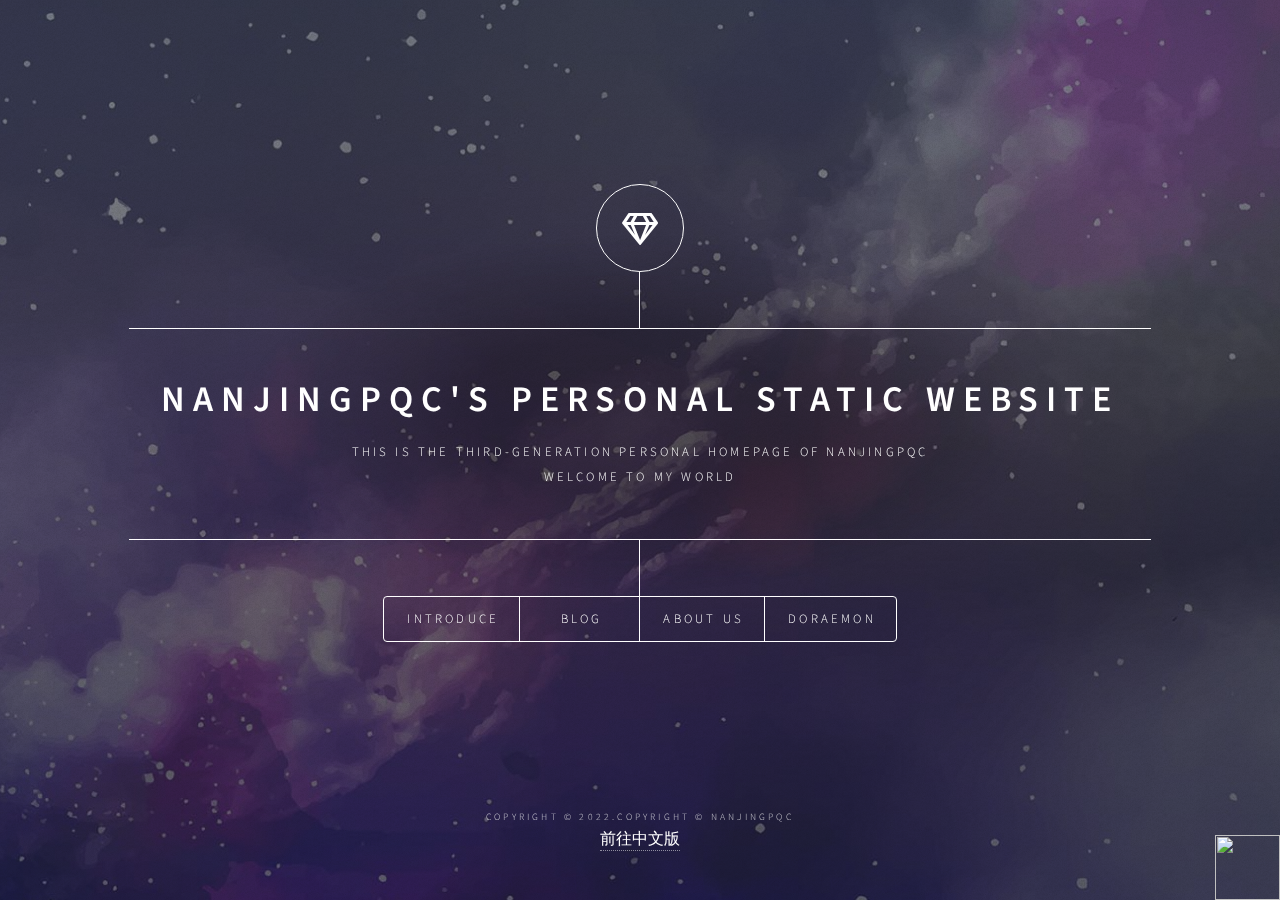
==== commit 78ae3100: "Add files via upload" ====
--- a/index-en.html
+++ b/index-en.html
@@ -1,7 +1,7 @@
 <!DOCTYPE HTML>
 <html>
 <head>
-<title>Personal homepage of PQC</title>
+<title>Personal homepage of nanjingpqc</title>
 <link rel="shortcut icon" href="images/favicon.ico" type="images/favicon.ico">
 <meta charset="utf-8" />
 <meta name="viewport" content="width=device-width, initial-scale=1, user-scalable=no" />
@@ -9,6 +9,7 @@
 <noscript><link rel="stylesheet" href="assets/css/noscript.css" /></noscript>
 </head>
 <body class="is-preload">
+
 
 <!-- Wrapper -->
 <div id="wrapper">
@@ -20,8 +21,8 @@
 			</div>
 			<div class="content">
 				<div class="inner">
-					<h1>PQC's personal static website</h1>
-					<p>This is the third-generation personal homepage of PQC<br />
+					<h1>nanjingpqc's personal static website</h1>
+					<p>This is the third-generation personal homepage of nanjingpqc<br />
 					Welcome to my world</p>
 				</div>
 			</div>
@@ -30,8 +31,8 @@
 					<li><a href="#intro">introduce</a></li>
 					<li><a href="#work">blog</a></li>
 					<li><a href="#about">about Us</a></li>
-					<li><a href="#music">music</a></li>
-					<!--<li><a href="#elements">Elements</a></li>-->
+					<li><a href="#doraemon">Doraemon</a></li>
+					
 				</ul>
 			</nav>
 		</header>
@@ -42,344 +43,38 @@
 			<!-- Intro -->
 				<article id="intro">
 					<h2 class="major">introduce</h2>
-					<span class="image main"><img src="images/pic01.jpg" alt="" /></span>
-					<p>This is the third-generation personal homepage of PQC, established after chinananjingpqc.ml and njpqc.rth1.me
-		  <p>Therefore, this website is of commemorative significance. At the same time, this website is jointly developed by yyx&pqc. Thank you to all those who have contributed to this website. Thank you!</p>
-					<video src="no.mp4" controls="controls">
+					<p>This is the third-generation personal homepage of nanjingpqc, established after chinananjingpqc.ml and njpqc.rth1.me
+		  <p>Therefore, this website is of commemorative significance. At the same time, this website is jointly developed by AndyNotFound&nanjingpqc. Thank you to all those who have contributed to this website. Thank you!</p>
 				</article>
 
 			<!-- Work -->
 				<article id="work">
-					<h2 class="major">blog</h2>
-					<span class="image main"><img src="images/pic02.jpg" alt="" /></span>
-					<p>This website is sent out in sync with all my personal homepages</p>
-					<p>Thank you for your support of this website</p>
-					<h1>Ask God</h1>
-					<p>I always want to ask, I want to be good, but why is it so hard!</p>
-					<h1>Speech</h1>
-					<p>Hello everyone, the theme of my speech today is "Insects", the book says: "When scarabs choose their own food, they first use the serrated top shell to dig a few times, and then do a search to remove impurities. The scarab uses its front legs to gather the food between the four legs under the abdomen, and the four curved hind legs press lightly, the food becomes a spherical shape, and the food is gently pressed by the four feet while rocking." The scarab beetle in Made their own food so carefully, made into a ball to make it easier for them to roll, but when they worked so hard to do it, an uninvited guest snatched it away as if its an effort A joke to him, as did the author of "Insects", when Fabre was 3 years old, he was fostered at his grandparents' house, sleeping with sheep in the winter, and at 6 years old, in order to increase the family income, he helped to look after the ducklings , left home alone at the age of 14 to sell lemons and work as a railway worker to support himself, not only in his youth but also in his later years. At the age of 46, he borrowed money from Miller. In order to support a family of seven, the burden was very heavy. At the age of 77, because of imitations on the market, the royalties were reduced, and his life was in trouble. Don't you want to be like the scarab, he worked very hard, and the fact gave him so much sadness, and in such a predicament, at the age of 86 At the time, Fabre completed the creation of the eleventh chapter of "Insects".</p>
-					<p>And we are sitting in a bright and bright classroom with a worry-free learning mood and a generous and thick textbook. What reason do we have for not studying hard? In the movie "Changjin Lake", the soldiers dressed in single clothes and cloth shoes fought bravely in the cold environment of more than 30 degrees below zero. There were planes on board for reconnaissance, and enemy troops were stationed in front of them. They rested in the cold and ate raw potatoes. , Some people even gnawed their teeth, but in the end, the Volunteer Army not only defeated the "United Nations Army" led by MacArthur who underestimated the enemy, routed 400 kilometers from the Yalu River and stabilized the front near the 38th parallel. It also gave the United States its first defeat since the founding of the nation. If the Volunteers did not have steel will and optimism, how could they have won this battle? If Fabre did not have strong will and optimism, how could he have completed the masterpiece "Insects" at such a time of embarrassment? So if we don't have the spirit of not giving up and optimism, how can we get good grades in school? So shouldn't we study hard and strive to be the pillars of the country?</p>
-					<p>This concludes my speech, thank you all for listening, thank you!</p>
-</article>
+					<h2 class="major">Updating, can't view</h2>
+					</article>
 
 			<!-- About -->
 				<article id="about">
 					<h2 class="major">about Us</h2>
-					<span class="image main"><img src="images/pic03.jpg" alt="" /></span>
 				  <p>You are welcome to tell us the mistakes and areas that need to be improved by e-mail,</p>
 					<p>Let us better manage this website.</p>
-					<p>Our contact information is haha.54321@qq.com </p>
+					<p>Our contact information is njpengyo@qq.com </p>
+					<a href="time/index.html" >Time component entrance</a>
 				</article>
-			
-			<!-- error -->
-				<article id="error">
-					<h2 class="major">Oops, there's an error on the site</h2>
-					<span class="image main"><img src="images/pic04.jpg" alt="" /></span>
-					<p>Please return to the main site or refresh the page to try it!</p>
-				</article>
-				
-			<!-- music -->
-				<article id="music">
-					<h2 class="major">Music</h2>
-					<p>Last Christmas-Taylor Swift</p>
-					<audio src="media/lc.mp3" controls="controls"></audio>
-					<p>Chengdu - Zhao Lei</p>
-					<audio src="media/chengdu.mp3" controls="controls"></audio>
-					<p>More songs will continue to be updated, so stay tuned...</p>
-					<a href="#musiconline" >Go to Music (Online Version)</a>
-				</article>
-					
-			<!-- musiconline -->
-				<article id="musiconline">
-					<h2 class="major">Music (Online Version)</h2>
-					<p>QiFengLe-MaiLaJiaoYeYongQuan</p>
-					<iframe frameborder="no" border="0" marginwidth="0" marginheight="0" width=280 height=52 src="//music.163.com/outchain/player?type=2&id=1330348068&auto=0&height=32"></iframe>
-					<p>&nbsp;</p>
-					<p>More songs will continue to be updated, so stay tuned...</p>
-					<a href="#music" >Go to music</a>
-				</article>
+			<!-- doraemon -->
+				<article id="doraemon">
+					<h2 class="major">Updating, can't view</h2>
+					</article>
 
-			<!-- Contact -->
-				<article id="contact">
-					<h2 class="major">联系我们</h2>
-					<form method="post" action="#">
-						<div class="fields">
-							<div class="field half">
-								<label for="name">姓名</label>
-								<input type="text" name="name" id="name" />
-							</div>
-							<div class="field half">
-								<label for="email">邮箱地址</label>
-								<input type="text" name="email" id="email" />
-							</div>
-							<div class="field">
-								<label for="message">信息</label>
-								<textarea name="message" id="message" rows="4"></textarea>
-							</div>
-						</div>
-						<ul class="actions">
-							<li><input type="submit" value="发送信息" class="primary" /></li>
-							<li><input type="reset" value="清除所有信息" /></li>
-						</ul>
-					</form>
-					<ul class="icons">
-						<li><a href="#" class="icon brands fa-twitter"><span class="label">推特</span></a></li>
-						<li><a href="#" class="icon brands fa-facebook-f"><span class="label">脸书</span></a></li>
-						<li><a href="#" class="icon brands fa-instagram"><span class="label">照片墙</span></a></li>
-						<li><a href="#" class="icon brands fa-github"><span class="label">GitHub</span></a></li>
-					</ul>
-				</article>
-
-			<!-- Elements -->
-				<article id="elements">
-					<h2 class="major">Elements</h2>
-
-					<section>
-						<h3 class="major">Text</h3>
-						<p>This is <b>bold</b> and this is <strong>strong</strong>. This is <i>italic</i> and this is <em>emphasized</em>.
-						This is <sup>superscript</sup> text and this is <sub>subscript</sub> text.
-						This is <u>underlined</u> and this is code: <code>for (;;) { ... }</code>. Finally, <a href="#">this is a link</a>.</p>
-						<hr />
-						<h2>Heading Level 2</h2>
-						<h3>Heading Level 3</h3>
-						<h4>Heading Level 4</h4>
-						<h5>Heading Level 5</h5>
-						<h6>Heading Level 6</h6>
-						<hr />
-						<h4>Blockquote</h4>
-						<blockquote>Fringilla nisl. Donec accumsan interdum nisi, quis tincidunt felis sagittis eget tempus euismod. Vestibulum ante ipsum primis in faucibus vestibulum. Blandit adipiscing eu felis iaculis volutpat ac adipiscing accumsan faucibus. Vestibulum ante ipsum primis in faucibus lorem ipsum dolor sit amet nullam adipiscing eu felis.</blockquote>
-						<h4>Preformatted</h4>
-						<pre><code>i = 0;
-
-while (!deck.isInOrder()) {
-print 'Iteration ' + i;
-deck.shuffle();
-i++;
-}
-
-print 'It took ' + i + ' iterations to sort the deck.';</code></pre>
-					</section>
-
-					<section>
-						<h3 class="major">Lists</h3>
-
-						<h4>Unordered</h4>
-						<ul>
-							<li>Dolor pulvinar etiam.</li>
-							<li>Sagittis adipiscing.</li>
-							<li>Felis enim feugiat.</li>
-						</ul>
-
-						<h4>Alternate</h4>
-						<ul class="alt">
-							<li>Dolor pulvinar etiam.</li>
-							<li>Sagittis adipiscing.</li>
-							<li>Felis enim feugiat.</li>
-						</ul>
-
-						<h4>Ordered</h4>
-						<ol>
-							<li>Dolor pulvinar etiam.</li>
-							<li>Etiam vel felis viverra.</li>
-							<li>Felis enim feugiat.</li>
-							<li>Dolor pulvinar etiam.</li>
-							<li>Etiam vel felis lorem.</li>
-							<li>Felis enim et feugiat.</li>
-						</ol>
-						<h4>Icons</h4>
-						<ul class="icons">
-							<li><a href="#" class="icon brands fa-twitter"><span class="label">Twitter</span></a></li>
-							<li><a href="#" class="icon brands fa-facebook-f"><span class="label">Facebook</span></a></li>
-							<li><a href="#" class="icon brands fa-instagram"><span class="label">Instagram</span></a></li>
-							<li><a href="#" class="icon brands fa-github"><span class="label">Github</span></a></li>
-						</ul>
-
-						<h4>Actions</h4>
-						<ul class="actions">
-							<li><a href="#" class="button primary">Default</a></li>
-							<li><a href="#" class="button">Default</a></li>
-						</ul>
-						<ul class="actions stacked">
-							<li><a href="#" class="button primary">Default</a></li>
-							<li><a href="#" class="button">Default</a></li>
-						</ul>
-					</section>
-
-					<section>
-						<h3 class="major">Table</h3>
-						<h4>Default</h4>
-						<div class="table-wrapper">
-							<table>
-								<thead>
-									<tr>
-										<th>Name</th>
-										<th>Description</th>
-										<th>Price</th>
-									</tr>
-								</thead>
-								<tbody>
-									<tr>
-										<td>Item One</td>
-										<td>Ante turpis integer aliquet porttitor.</td>
-										<td>29.99</td>
-									</tr>
-									<tr>
-										<td>Item Two</td>
-										<td>Vis ac commodo adipiscing arcu aliquet.</td>
-										<td>19.99</td>
-									</tr>
-									<tr>
-										<td>Item Three</td>
-										<td> Morbi faucibus arcu accumsan lorem.</td>
-										<td>29.99</td>
-									</tr>
-									<tr>
-										<td>Item Four</td>
-										<td>Vitae integer tempus condimentum.</td>
-										<td>19.99</td>
-									</tr>
-									<tr>
-										<td>Item Five</td>
-										<td>Ante turpis integer aliquet porttitor.</td>
-										<td>29.99</td>
-									</tr>
-								</tbody>
-								<tfoot>
-									<tr>
-										<td colspan="2"></td>
-										<td>100.00</td>
-									</tr>
-								</tfoot>
-							</table>
-						</div>
-
-						<h4>Alternate</h4>
-						<div class="table-wrapper">
-							<table class="alt">
-								<thead>
-									<tr>
-										<th>Name</th>
-										<th>Description</th>
-										<th>Price</th>
-									</tr>
-								</thead>
-								<tbody>
-									<tr>
-										<td>Item One</td>
-										<td>Ante turpis integer aliquet porttitor.</td>
-										<td>29.99</td>
-									</tr>
-									<tr>
-										<td>Item Two</td>
-										<td>Vis ac commodo adipiscing arcu aliquet.</td>
-										<td>19.99</td>
-									</tr>
-									<tr>
-										<td>Item Three</td>
-										<td> Morbi faucibus arcu accumsan lorem.</td>
-										<td>29.99</td>
-									</tr>
-									<tr>
-										<td>Item Four</td>
-										<td>Vitae integer tempus condimentum.</td>
-										<td>19.99</td>
-									</tr>
-									<tr>
-										<td>Item Five</td>
-										<td>Ante turpis integer aliquet porttitor.</td>
-										<td>29.99</td>
-									</tr>
-								</tbody>
-								<tfoot>
-									<tr>
-										<td colspan="2"></td>
-										<td>100.00</td>
-									</tr>
-								</tfoot>
-							</table>
-						</div>
-					</section>
-
-					<section>
-						<h3 class="major">Buttons</h3>
-						<ul class="actions">
-							<li><a href="#" class="button primary">Primary</a></li>
-							<li><a href="#" class="button">Default</a></li>
-						</ul>
-						<ul class="actions">
-							<li><a href="#" class="button">Default</a></li>
-							<li><a href="#" class="button small">Small</a></li>
-						</ul>
-						<ul class="actions">
-							<li><a href="#" class="button primary icon solid fa-download">Icon</a></li>
-							<li><a href="#" class="button icon solid fa-download">Icon</a></li>
-						</ul>
-						<ul class="actions">
-							<li><span class="button primary disabled">Disabled</span></li>
-							<li><span class="button disabled">Disabled</span></li>
-						</ul>
-					</section>
-
-					<section>
-						<h3 class="major">Form</h3>
-						<form method="post" action="#">
-							<div class="fields">
-								<div class="field half">
-									<label for="demo-name">Name</label>
-									<input type="text" name="demo-name" id="demo-name" value="" placeholder="Jane Doe" />
-								</div>
-								<div class="field half">
-									<label for="demo-email">Email</label>
-									<input type="email" name="demo-email" id="demo-email" value="" placeholder="jane@abc.com" />
-								</div>
-								<div class="field">
-									<label for="demo-category">Category</label>
-									<select name="demo-category" id="demo-category">
-										<option value="">-</option>
-										<option value="1">Manufacturing</option>
-										<option value="1">Shipping</option>
-										<option value="1">Administration</option>
-										<option value="1">Human Resources</option>
-									</select>
-								</div>
-								<div class="field half">
-									<input type="radio" id="demo-priority-low" name="demo-priority" checked>
-									<label for="demo-priority-low">Low</label>
-								</div>
-								<div class="field half">
-									<input type="radio" id="demo-priority-high" name="demo-priority">
-									<label for="demo-priority-high">High</label>
-								</div>
-								<div class="field half">
-									<input type="checkbox" id="demo-copy" name="demo-copy">
-									<label for="demo-copy">Email me a copy</label>
-								</div>
-								<div class="field half">
-									<input type="checkbox" id="demo-human" name="demo-human" checked>
-									<label for="demo-human">Not a robot</label>
-								</div>
-								<div class="field">
-									<label for="demo-message">Message</label>
-									<textarea name="demo-message" id="demo-message" placeholder="Enter your message" rows="6"></textarea>
-								</div>
-							</div>
-							<ul class="actions">
-								<li><input type="submit" value="Send Message" class="primary" /></li>
-								<li><input type="reset" value="Reset" /></li>
-							</ul>
-						</form>
-					</section>
-
-				</article>
-
-		</div>
+			</div>
 
 	<!-- Footer -->
 		<footer id="footer">
-			<iframe allowtransparency="true" frameborder="0" width="317" height="28" scrolling="no" src="//tianqi.2345.com/plugin/widget/index.htm?s=3&z=1&t=1&v=0&d=1&bd=0&k=&f=ffffff&ltf=009944&htf=cc0000&q=1&e=1&a=1&c=54511&w=317&h=28&align=center"></iframe>
-			<p class="copyright">Copyright &copy; 2022.Copyright © PQC</p>
-			<a href="http://www.chinananjingpqc.tk/index.html" >前往中文版</a>
-			<a href="http://www.chinananjingpqc.tk/index-jp.html" >日本語版に移動</a>
+			<div id="he-plugin-simple"></div> <script> WIDGET = {"CONFIG":{"modules":"01234","background":"1","tmpColor":"FFFFFF","tmpSize":"16","cityColor":"FFFFFF","citySize":"16","aqiColor":"FFFFFF","aqiSize":"16","weatherIconSize":"24","alertIconSize":"18","padding":"10px 10px 10px 10px","shadow":"0","language":"en","borderRadius":"5","fixed":"true","vertical":"center","horizontal":"center","left":"0","bottom":"0","key":"bb11c95b516549fb87e4da3f76ea1b36"}} </script> <script src="https://widget.qweather.net/simple/static/js/he-simple-common.js?v=2.0"></script>
+			<p class="copyright">Copyright &copy; 2022.Copyright © nanjingpqc</p>
+			<a href="./index.html" >前往中文版</a>
+			<div id="cc-myssl-id" style="position: fixed;right: 0;bottom: 0;width: 65px;height: 65px;z-index: 99;">
+				<a href="https://myssl.com/github.com?from=mysslid"><img src="https://static.myssl.com/res/images/myssl-id.png" alt="" style="width:100%;height:100%"></a>
+			</div>
 		</footer>
 		
 
